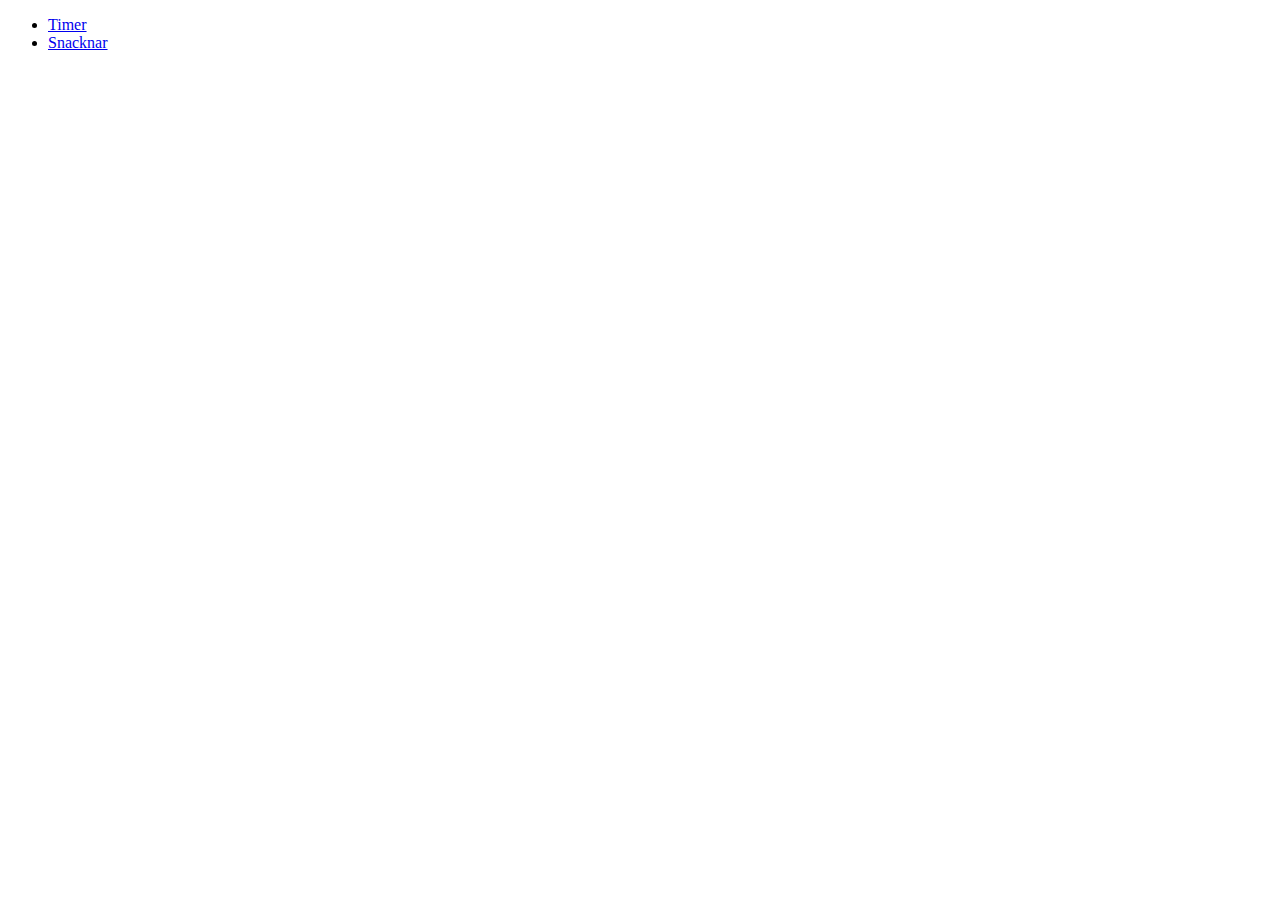
==== index.html @ 19ef3257 "Deploying to gh-pages from @ VladyslavPikuza/goit-js-hw-10@0207d9f97121bb9e0098c8e064f7e831fc3da678 " ====
<!DOCTYPE html>
<html lang="en">
  <head>
    <meta charset="UTF-8" />
    <link rel="icon" type="image/svg+xml" href="/goit-js-hw-10/favicon.svg" />
    <meta name="viewport" content="width=device-width, initial-scale=1.0" />
    <title>Vanilla App Template</title>
    <script type="module" crossorigin src="/goit-js-hw-10/assets/styles-B4s-4mBC.js"></script>
    <link rel="stylesheet" crossorigin href="/goit-js-hw-10/assets/styles-B9kkWxtF.css">
  </head>
  <body>
  <nav></nav>
      <ul>
        <li><a href="./1-timer.html">Timer</a></li>
        <li><a href="./2-snackbar.html">Snacknar</a></li>
      </ul>
    </nav>
  </body>
</html>
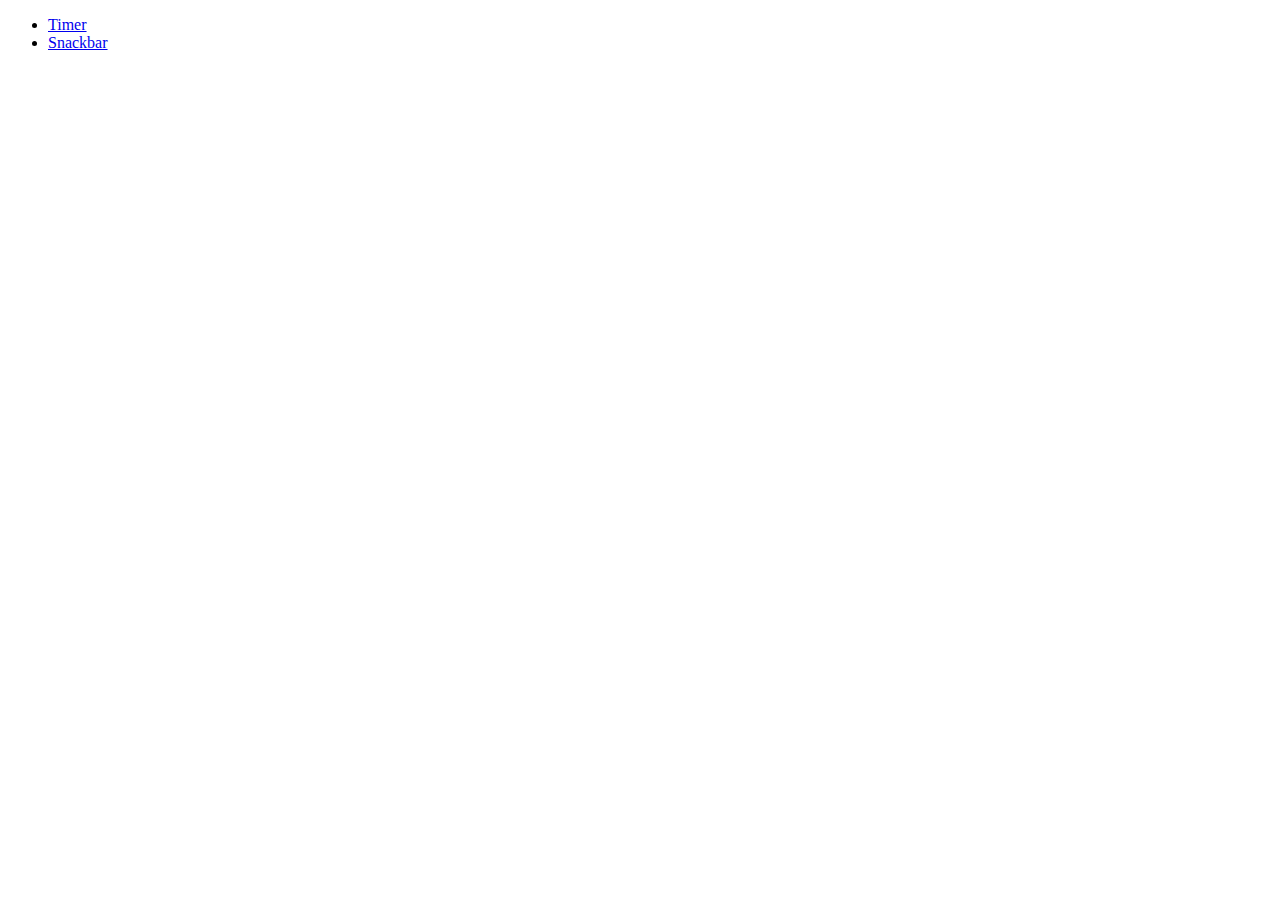
==== commit 41c839ba: "Deploying to gh-pages from @ VladyslavPikuza/goit-js-hw-10@ab97f75f6a858cb529624d8d2c15185a96f0b97c " ====
--- a/index.html
+++ b/index.html
@@ -5,14 +5,14 @@
     <link rel="icon" type="image/svg+xml" href="/goit-js-hw-10/favicon.svg" />
     <meta name="viewport" content="width=device-width, initial-scale=1.0" />
     <title>Vanilla App Template</title>
-    <script type="module" crossorigin src="/goit-js-hw-10/assets/styles-B4s-4mBC.js"></script>
-    <link rel="stylesheet" crossorigin href="/goit-js-hw-10/assets/styles-B9kkWxtF.css">
+    <script type="module" crossorigin src="/goit-js-hw-10/assets/styles-B-wVNUTi.js"></script>
+    <link rel="stylesheet" crossorigin href="/goit-js-hw-10/assets/styles-BT2KwTpb.css">
   </head>
   <body>
   <nav></nav>
       <ul>
         <li><a href="./1-timer.html">Timer</a></li>
-        <li><a href="./2-snackbar.html">Snacknar</a></li>
+        <li><a href="./2-snackbar.html">Snackbar</a></li>
       </ul>
     </nav>
   </body>
